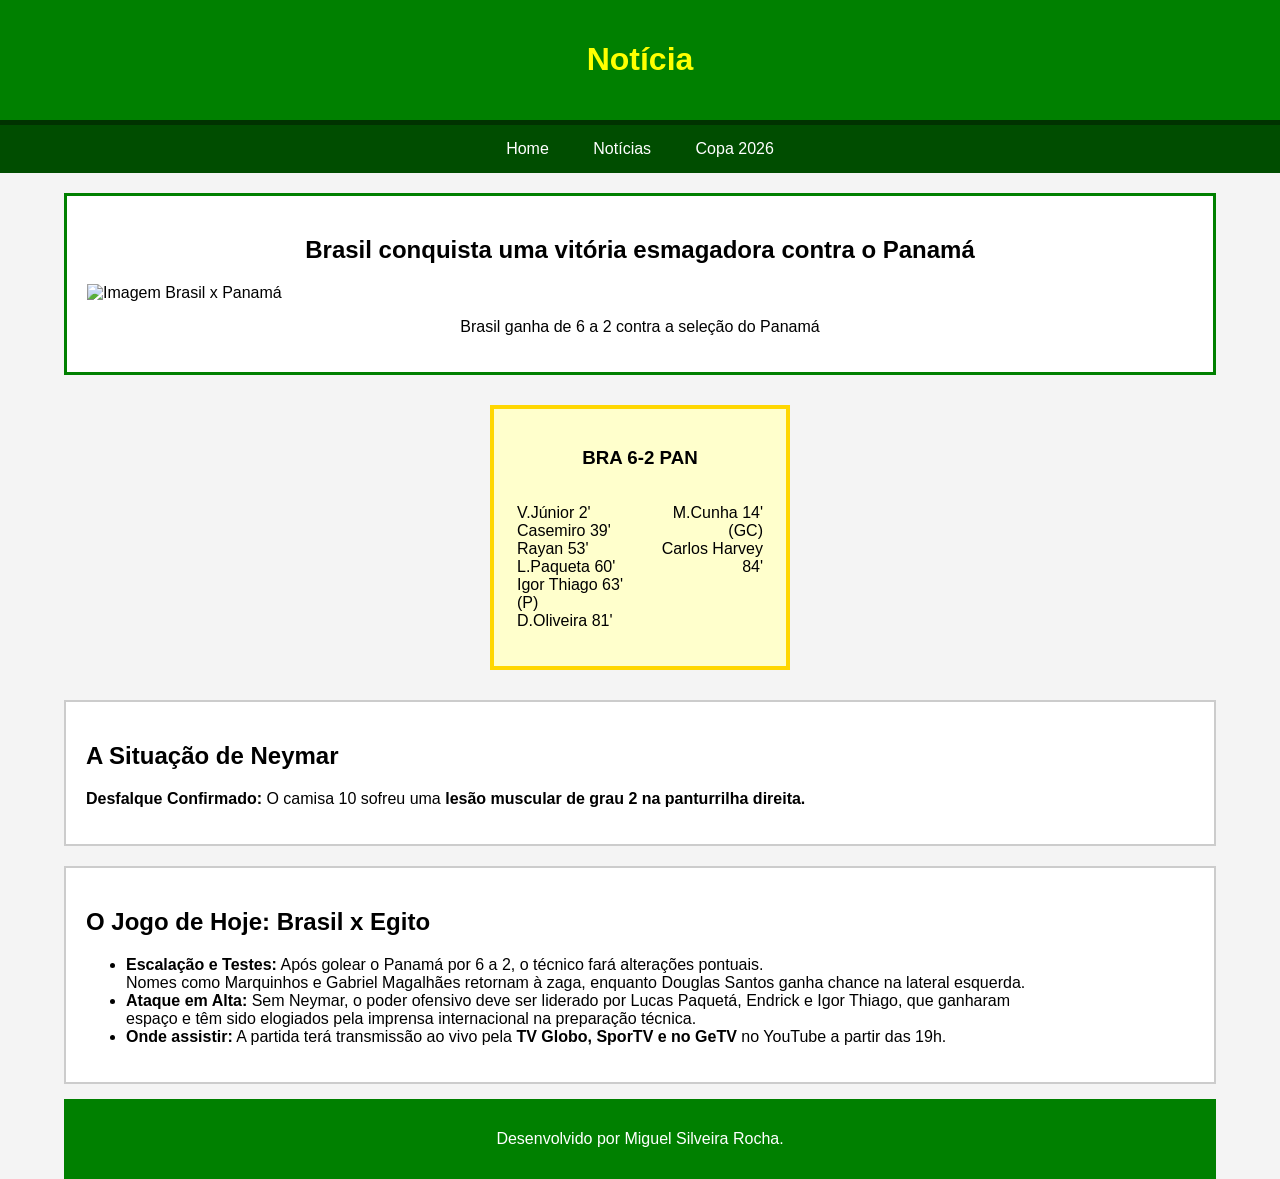
==== noticia.html @ 8a6ff238 "Add files via upload" ====
<!DOCTYPE html>
<html lang="pt-br">
<head>
    <meta charset="UTF-8">
    <meta name="viewport" content="width=device-width, initial-scale=1.0">
    <meta http-equiv="X-UA-Compatible" content="ie=edge">
    <title>Copa do Mundo - Miguel Silveira</title>
    <link rel="stylesheet" href="style.css">
</head>
<body>
    <header>
        <h1>Notícia</h1>
    </header>
    <nav>
         <a href="index.html">Home</a>
         <a href="noticia.html">Notícias</a>
         <a href="#">Copa 2026</a>
    </nav>
    <main>
        <section class="destaque">
            <h2 class="texto">Brasil conquista uma vitória esmagadora contra o Panamá</h2>
            <img class="imagem" src="img/brasil_x_panama.jpg" alt="Imagem Brasil x Panamá">
            <p class="texto">Brasil ganha de 6 a 2 contra a seleção do Panamá</p>
        </section>  
        <section class="card-jogo">
            <h3>BRA 6-2 PAN</h3>
            <div class="container-gols">
                 <p class="golsbr">V.Júnior 2'<br>Casemiro 39'<br>Rayan 53'<br>L.Paqueta 60'<br>Igor Thiago 63' (P)<br>D.Oliveira 81'</p>
                 <p class="golspan">M.Cunha 14' (GC) <br>Carlos Harvey 84'</p>
            </div>
        </section>  
        <section class="noticia">
            <h2>A Situação de Neymar</h2>
            <p><strong>Desfalque Confirmado:</strong> O camisa 10 sofreu uma <strong>lesão muscular de grau 2 na panturrilha direita.</strong></p>
        </section> 
        <section class="noticia">
            <h2>O Jogo de Hoje: Brasil x Egito</h2>
            <ul>
                <li><strong>Escalação e Testes:</strong> Após golear o Panamá por 6 a 2, o técnico fará alterações pontuais. <br> Nomes como Marquinhos e Gabriel Magalhães retornam à zaga, enquanto Douglas Santos ganha chance na lateral esquerda.</li>
                <li><strong>Ataque em Alta:</strong> Sem Neymar, o poder ofensivo deve ser liderado por Lucas Paquetá, Endrick e Igor Thiago, que ganharam <br>espaço e têm sido elogiados pela imprensa internacional na preparação técnica.</li>
                <li><strong>Onde assistir:</strong> A partida terá transmissão ao vivo pela <strong>TV Globo, SporTV e no GeTV</strong> no YouTube a partir das 19h.</li>
            </ul>
        </section>
        <footer>
            <p>Desenvolvido por Miguel Silveira Rocha.</p>
        </footer>
    </main>
</body>
</html>
---- style.css ----
body{
    margin: 0;
    background-color: #f4f4f4;
    font-family: Arial, Helvetica, sans-serif;
}
header{
    background-color: green;
    color: yellow;
    text-align: center;
    padding: 20px;
    border-bottom: 5px solid #003300;
}
nav{
    background-color: #004d00;
    text-align: center;
    padding: 15px;
}
nav a{
    color: white;
    text-decoration: none;
    margin: 20px;
}
main{
    width: 90%;
    margin: auto;
}
footer{
    background-color: green;
    color: white;
    padding: 15px;
    text-align: center;
    margin-top: 15px;
}
.destaque{
    background-color: white;
    margin-top: 20px;
    padding: 20px;
    border: 3px solid green;
}
.noticia{
    background-color: white;
    margin-top: 20px;
    padding: 20px;
    border: 2px solid #ccc;
}
.card-jogo{
    width: 300px;
    height: auto;
    background-color: #ffffcc;
    border: 4px solid gold;
    margin: 30px auto;
    text-align: center;
    padding: 20px;
    box-sizing: border-box;
}
.imagem{
    display: block;
    margin: 0 auto;
}
.texto{
    text-align: center;
}
.golsbr{
    text-align: left;
    margin-left: 3px;
}
.golspan{
    text-align: right;
    margin-right: 3px;
}
.container-gols{
    display: flex;
    justify-content: space-between;
    align-items: flex-start;
    margin-top: 15px;
}
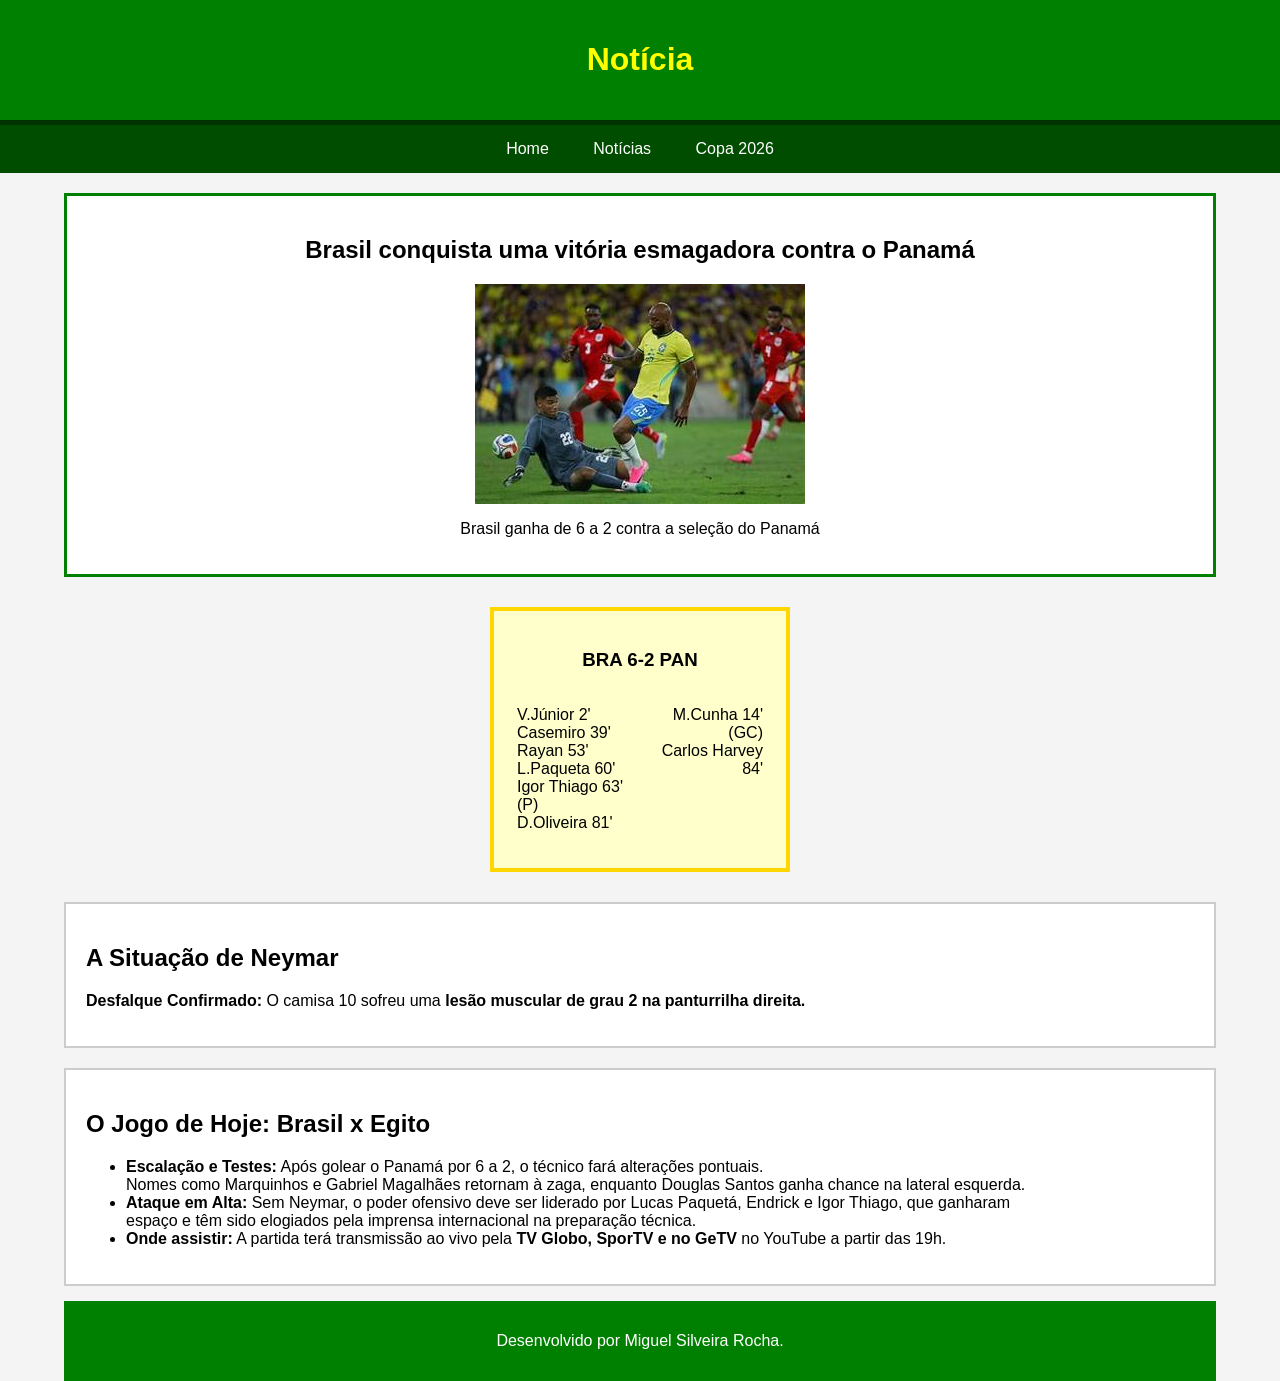
==== commit a940480d: "Update noticia.html" ====
--- a/noticia.html
+++ b/noticia.html
@@ -19,7 +19,7 @@
     <main>
         <section class="destaque">
             <h2 class="texto">Brasil conquista uma vitória esmagadora contra o Panamá</h2>
-            <img class="imagem" src="img/brasil_x_panama.jpg" alt="Imagem Brasil x Panamá">
+            <img class="imagem" src="brasil_x_panama.jpg" alt="Imagem Brasil x Panamá">
             <p class="texto">Brasil ganha de 6 a 2 contra a seleção do Panamá</p>
         </section>  
         <section class="card-jogo">
@@ -46,4 +46,4 @@
         </footer>
     </main>
 </body>
-</html>+</html>
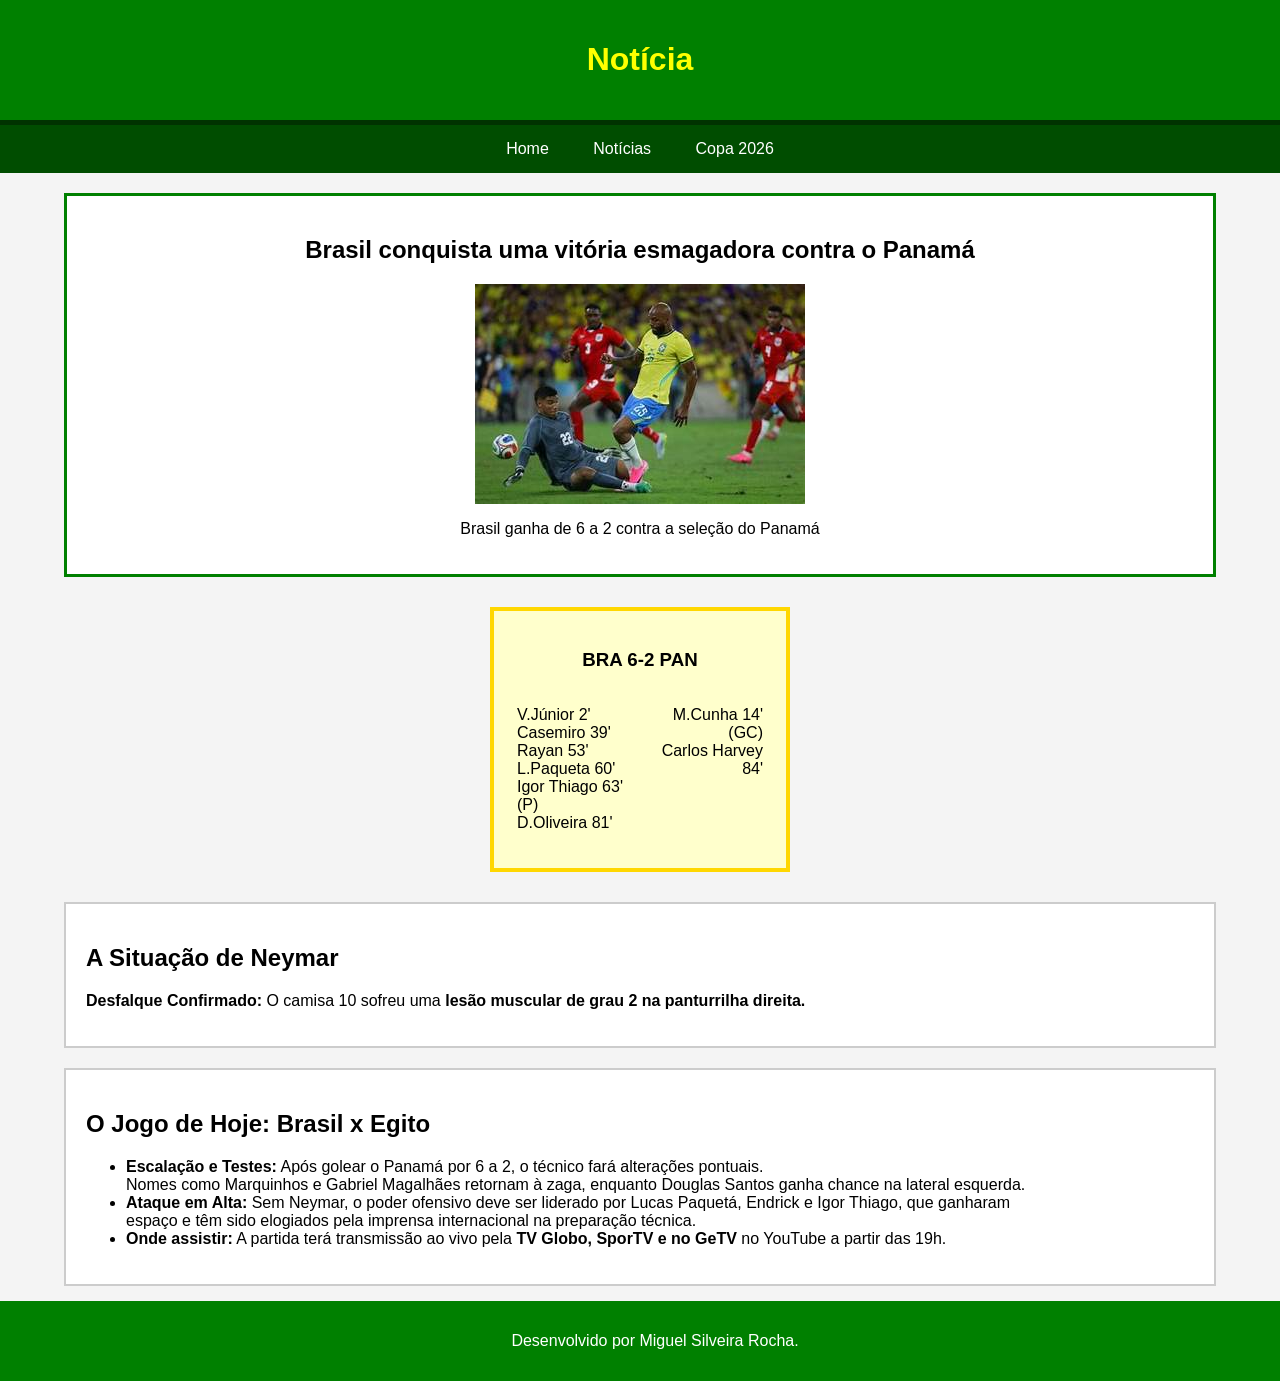
==== commit 98f59952: "Update noticia.html" ====
--- a/noticia.html
+++ b/noticia.html
@@ -41,9 +41,9 @@
                 <li><strong>Onde assistir:</strong> A partida terá transmissão ao vivo pela <strong>TV Globo, SporTV e no GeTV</strong> no YouTube a partir das 19h.</li>
             </ul>
         </section>
-        <footer>
+    </main>
+    <footer>
             <p>Desenvolvido por Miguel Silveira Rocha.</p>
-        </footer>
-    </main>
+    </footer>
 </body>
 </html>
--- a/style.css
+++ b/style.css
@@ -30,6 +30,7 @@
     padding: 15px;
     text-align: center;
     margin-top: 15px;
+    width: 100%;
 }
 .destaque{
     background-color: white;
@@ -73,4 +74,4 @@
     justify-content: space-between;
     align-items: flex-start;
     margin-top: 15px;
-}+}
